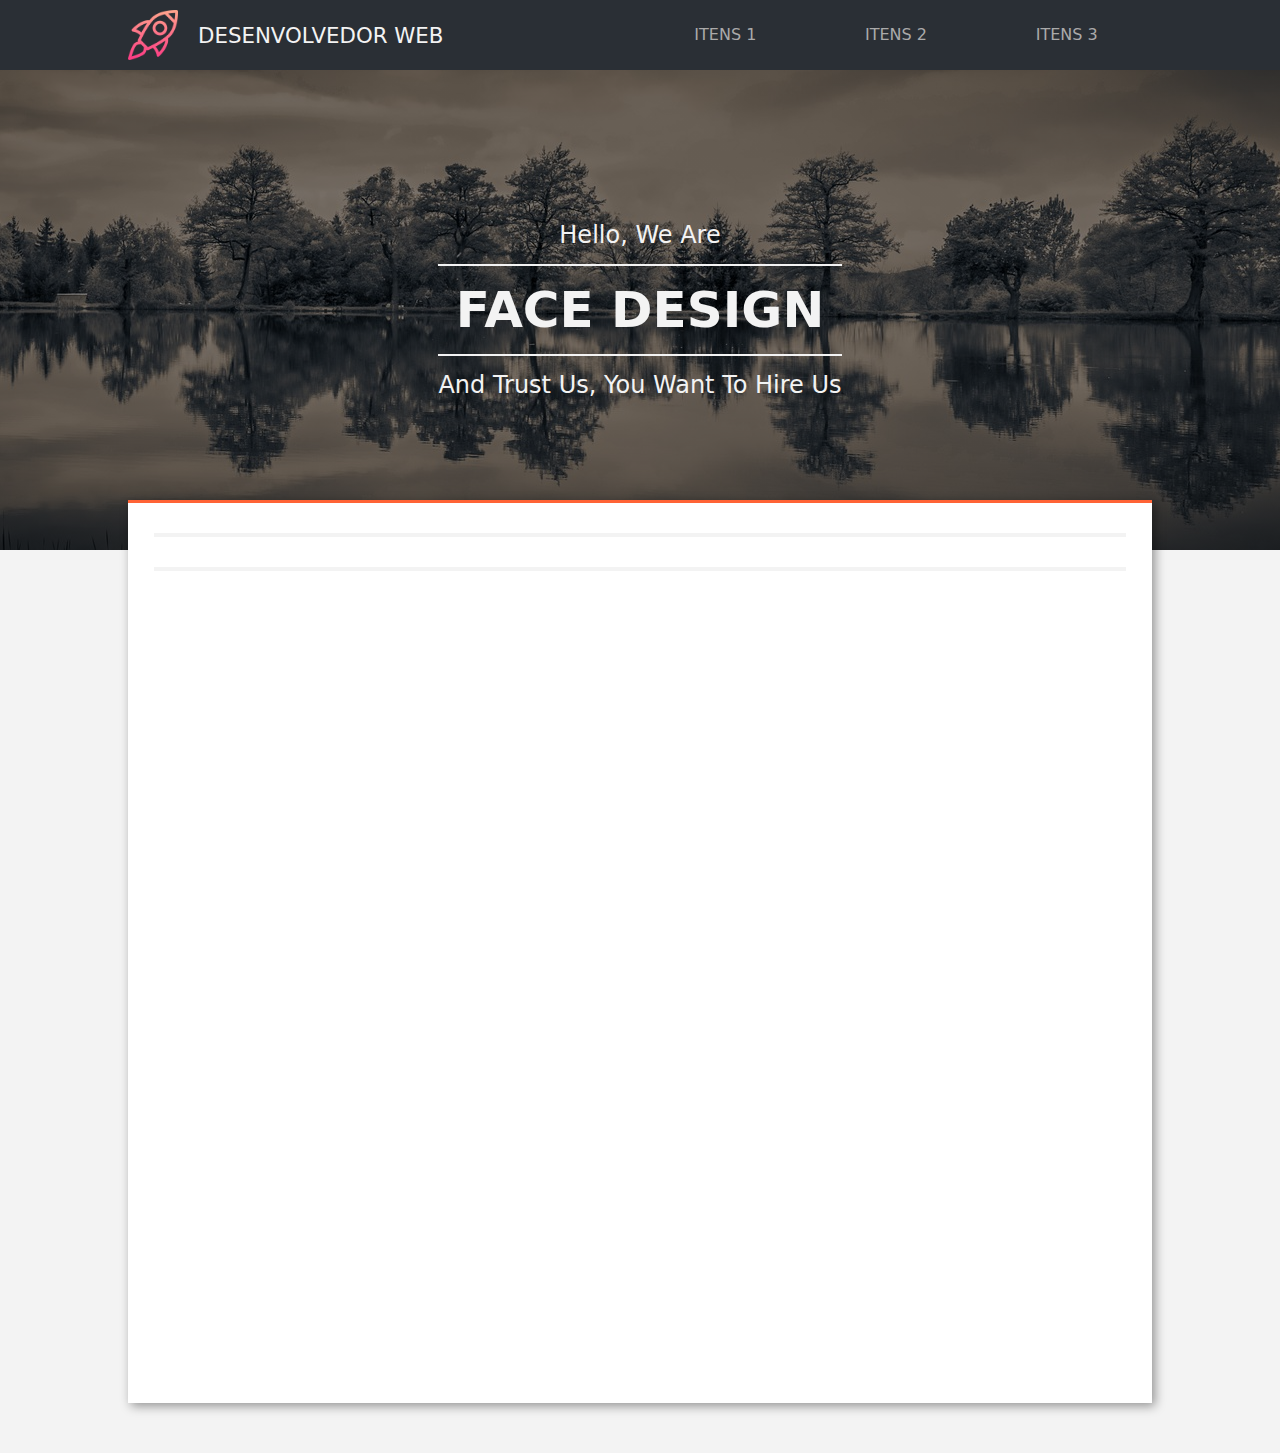
==== ex009/index.html @ a0c4c88e "ex009" ====
<!DOCTYPE html>
<html lang="pt-br">
<head>
    <meta charset="UTF-8">
    <meta http-equiv="X-UA-Compatible" content="IE=edge">
    <meta name="viewport" content="width=device-width, initial-scale=1.0">
    <title>Document</title>
    <link rel="stylesheet" href="css/style.css">
</head>
<body>
    <header>
        <div id="conteiner-header">
            <div id="logo"><img src="imagens/comece.png" alt=""></div>
            <p>Desenvolvedor Web</p>
            <nav class="menu">
                <div class="navItens"><a href="#">Itens 1</a>
                    <div class="submenu">
                        <div class="navItens"><a href="#">Sub Item 1</a></div>
                        <div class="navItens"><a href="#">Sub Item 2</a></div>
                    </div>
                </div>
                <div class="navItens"><a href="#">Itens 2</a>
                    <div class="submenu">
                        <div class="navItens"><a href="#">Sub Item 1</a></div>
                        <div class="navItens"><a href="#">Sub Item 2</a></div>
                    </div>
                </div>
                <div class="navItens"><a href="#">Itens 3</a>
                    <div class="submenu">
                        <div class="navItens"><a href="#">Sub Item 1</a></div>
                        <div class="navItens"><a href="#">Sub Item 2</a></div>
                    </div>
                </div>
            </nav>
            <label onclick="menuResponsivo()" for="botao-menu">&#9776;</label>
        </div>
    </header>
    <figure id="imageBackground">
        <div id="textoBackground">
            <p><strong>Hello</strong>, We Are</p>
            <p><strong>FACE DESIGN</strong></p>
            <p>And <strong>Trust Us</strong>, You Want To <strong>Hire Us</strong></p>
        </div>
    </figure>
    <main>
        <section class="section-services-works">
            <div class="conteudo-services"></div>
            <div class="conteudo-services"></div>
            <div class="conteudo-services"></div>
            <div class="conteudo-services"></div>
        </section>

        <section class="section-services-works">
            
        </section>
    </main>
    <script>
        function menuResponsivo(){
            var menu = document.querySelector('.menu')
            menu.classList.toggle('active')
        }
    </script>
</body>
</html>
---- ex009/css/style.css ----
@charset 'UTF-8';

:root{
    --cor0:#2A2F35;
    --cor1:#FF6335;
    --cor2:#F3F3F3;
    --cor3:#11161C;
    --cor4:#aaa;
}
*{
    margin: 0;
    padding: 0;
    font-family: system-ui, -apple-system, BlinkMacSystemFont, 'Segoe UI', Roboto, Oxygen, Ubuntu, Cantarell, 'Open Sans', 'Helvetica Neue', sans-serif;
}
body{
    background-color: var(--cor2);
}
header{
    background-color: var(--cor0);
    color: var(--cor2);
    height: 70px;
    position: relative;
    z-index: 4;
}
#conteiner-header{
    display: flex;
    align-items: center;
    width: 80%;
    max-width: 1500px; /*aqui*/
    margin: auto;
    min-height: 70px;
}
#logo{
    display: flex;
    align-items: center;
}
#logo > img{
    width: 50px;
}
#conteiner-header > p{
    margin-left: 20px;
    font-size: 16pt;
    text-transform: uppercase;
}
.menu{
    display: flex;
    justify-content: center;
    align-items: center;
    width: 50%;
    margin-left: auto ;
}
label[for='botao-menu']{
    background-color: var(--cor0);
    color: var(--cor2);
    font-size: 30px;
    cursor: pointer;
    width: 40px;
    height: 40px;
    text-align: center;
    line-height: 40px;
    margin-left: auto;
    display: none;
    position: relative;
    z-index: 5;
}
.navItens{
    display: flex;
    flex-direction: column;
    align-items: center;
    justify-content: center;
    width: 100%;
    height: auto;
    background-color: var(--cor0);
    position: relative;          
}
.navItens > a{
    display: flex;
    align-items: center;
    justify-content: center;
    text-decoration: none;
    text-transform: uppercase;  
    color:var(--cor4);
    height: 68px;
    width: 100%;
    padding-bottom: 2px;
}
.navItens > a:hover{
    background-color: var(--cor3);
    transition:all .4s;
    border-bottom: solid 1px #ccc;    
}
.navItens > a:nth-child(1):hover{
    box-shadow: inset 0 3px 0 var(--cor1);
}
.navItens > a:visited{
    color: var(--cor2)
}
.submenu{
    width: 100%;
    position: absolute;
    top: 100%;
    overflow: hidden;
    max-height: 0;
    transition: max-height .4s ease-out;
}
.submenu > .navItens > a{
    background-color:var(--cor3);
    border-bottom: solid 1px #ccc;
}
.submenu > .navItens > a:hover{    
    background-color: var(--cor3);
    transition:all .4s;    
}
.navItens:hover .submenu{
    max-height: 200px; 
    transition: max-height .4s ease-in;
}
#imageBackground{
    width: 100%;
    height: 480px ;
    /* background-image: url('../imagens/background.jpg'); */
    background-image: linear-gradient(rgba(0,0,0,0.5), rgba(0,0,0,0.5)), url('../imagens/background.jpg'); /* aqui */
    background-position: center center;
    background-repeat: no-repeat;
    background-size: cover;
    display: flex;    
    align-items: center;
    justify-content: center;
    position: relative;
    z-index: -10;
}
#textoBackground{
    color: var(--cor2);
    text-align: center;
    max-width: 1500px; /*aqui*/
}

#textoBackground > p:nth-child(2n + 1){
    font-weight: lighter;  
    font-size: 24px;      
}
#textoBackground > p:nth-of-type(2){ /*p~p*/
    font-size: 50px;
    text-transform: uppercase;
    border-top: 2px solid var(--cor2);
    border-bottom: 2px solid var(--cor2);   
    margin-top: 15px;
    margin-bottom: 15px;
    padding: 15px 10px 15px 10px;   
}
main{
    top: -50px;
    width: 80%;
    max-width: 1500px; /*aqui*/
    height: 100vh;
    margin: auto;
    background-color: white;
    position: relative;
    border-top: 3px solid var(--cor1);
    box-shadow: 3px 3px 10px rgba(0, 0, 0, 0.4);
}
.section-services-works{
    border-top: 4px solid var(--cor2);
    margin: 30px auto 0px auto;
    max-width: 95%;
}
@media (max-width: 850px){
    .menu{
        top:-210px;
        right: 0;
        transition: all .4s;
        flex-direction: column;
        position: absolute;
    }
    label[for='botao-menu']{
        display: block;
    }
    .active{
        top: 70px;
    }
    .submenu{
        position: relative;
    }
}
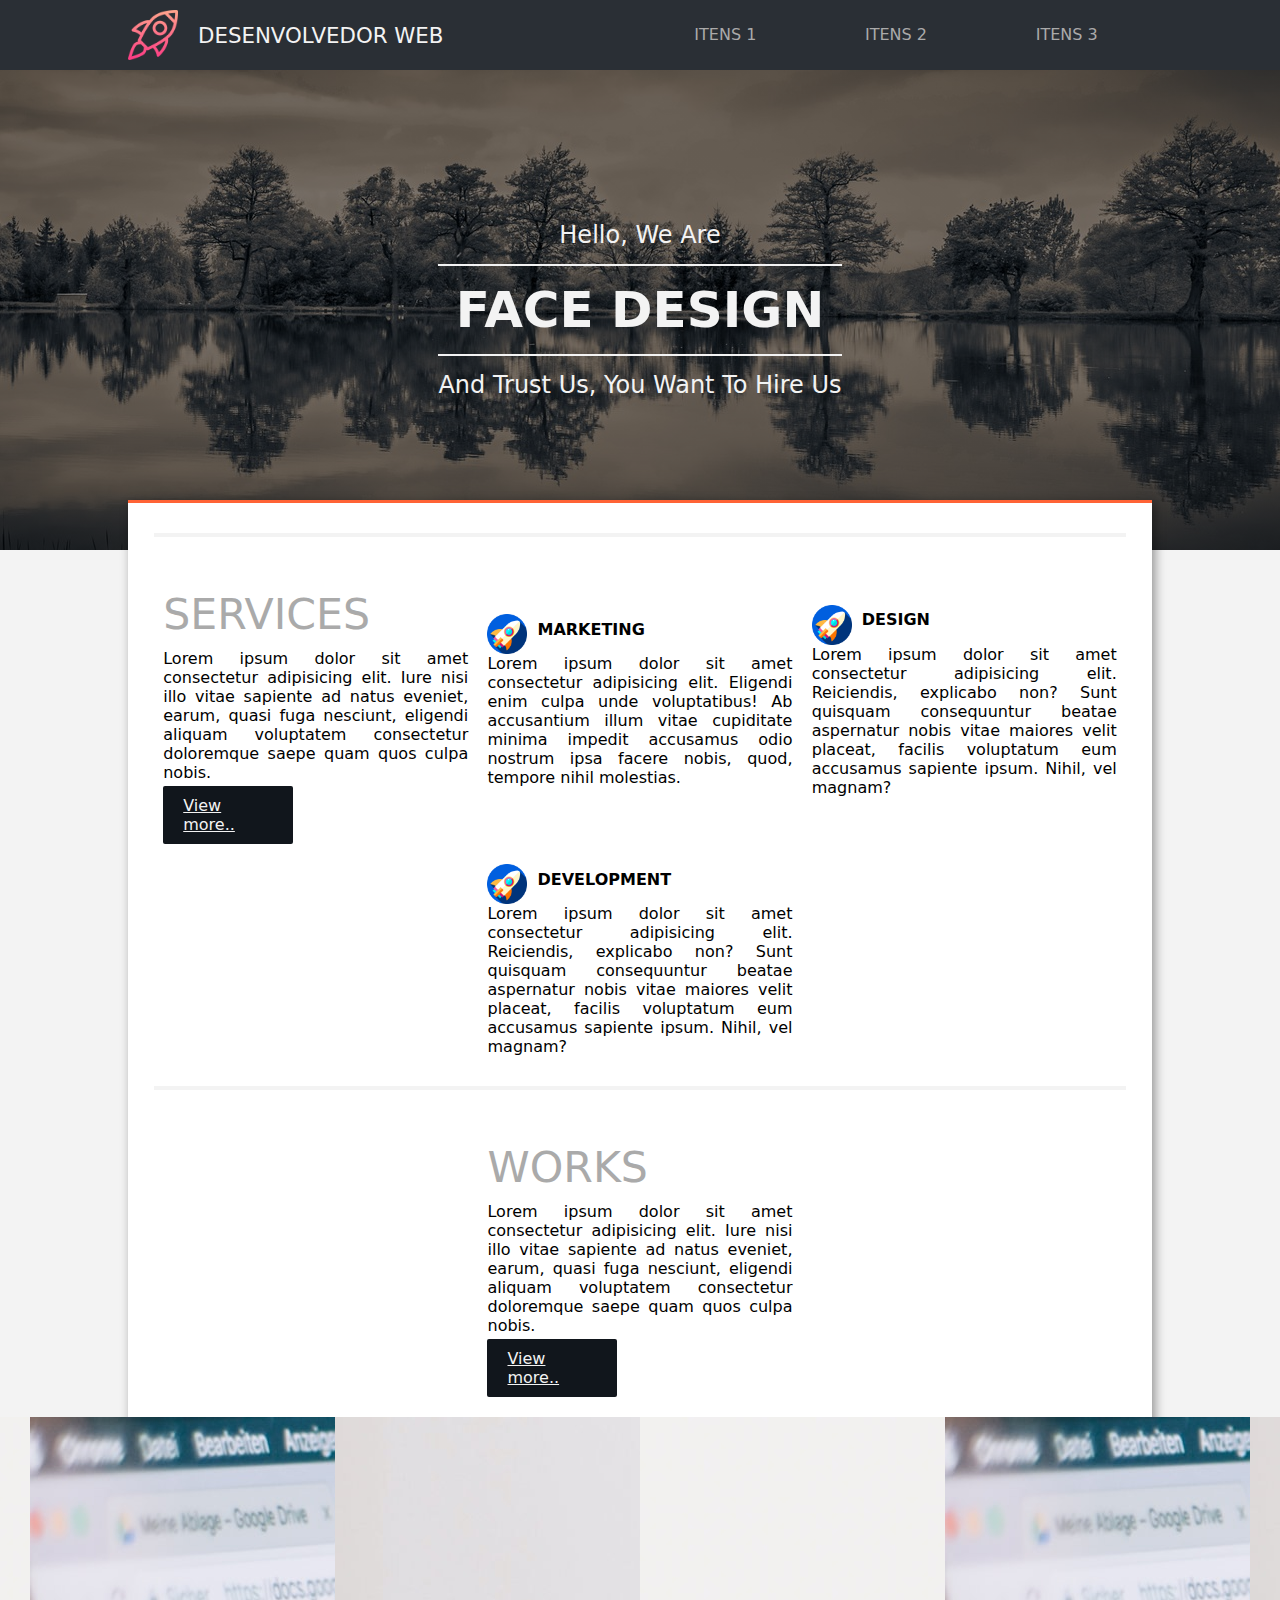
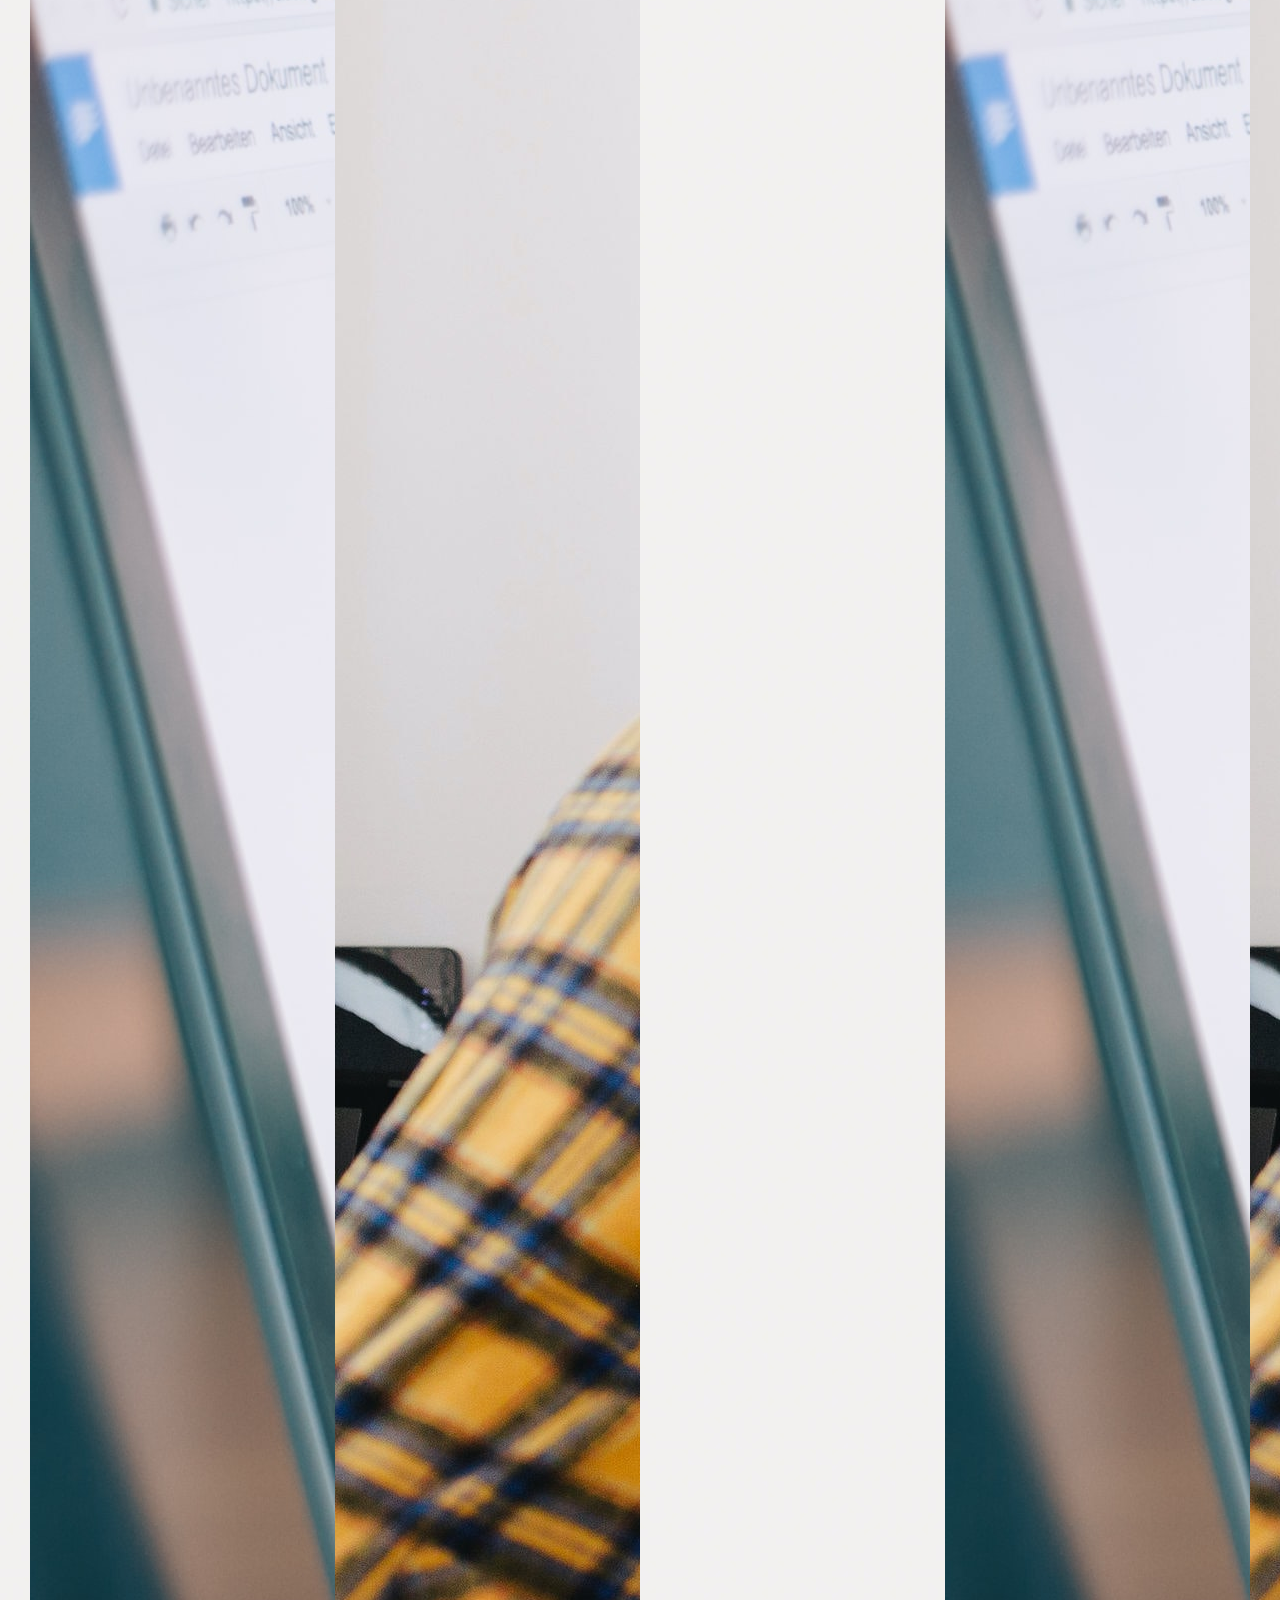
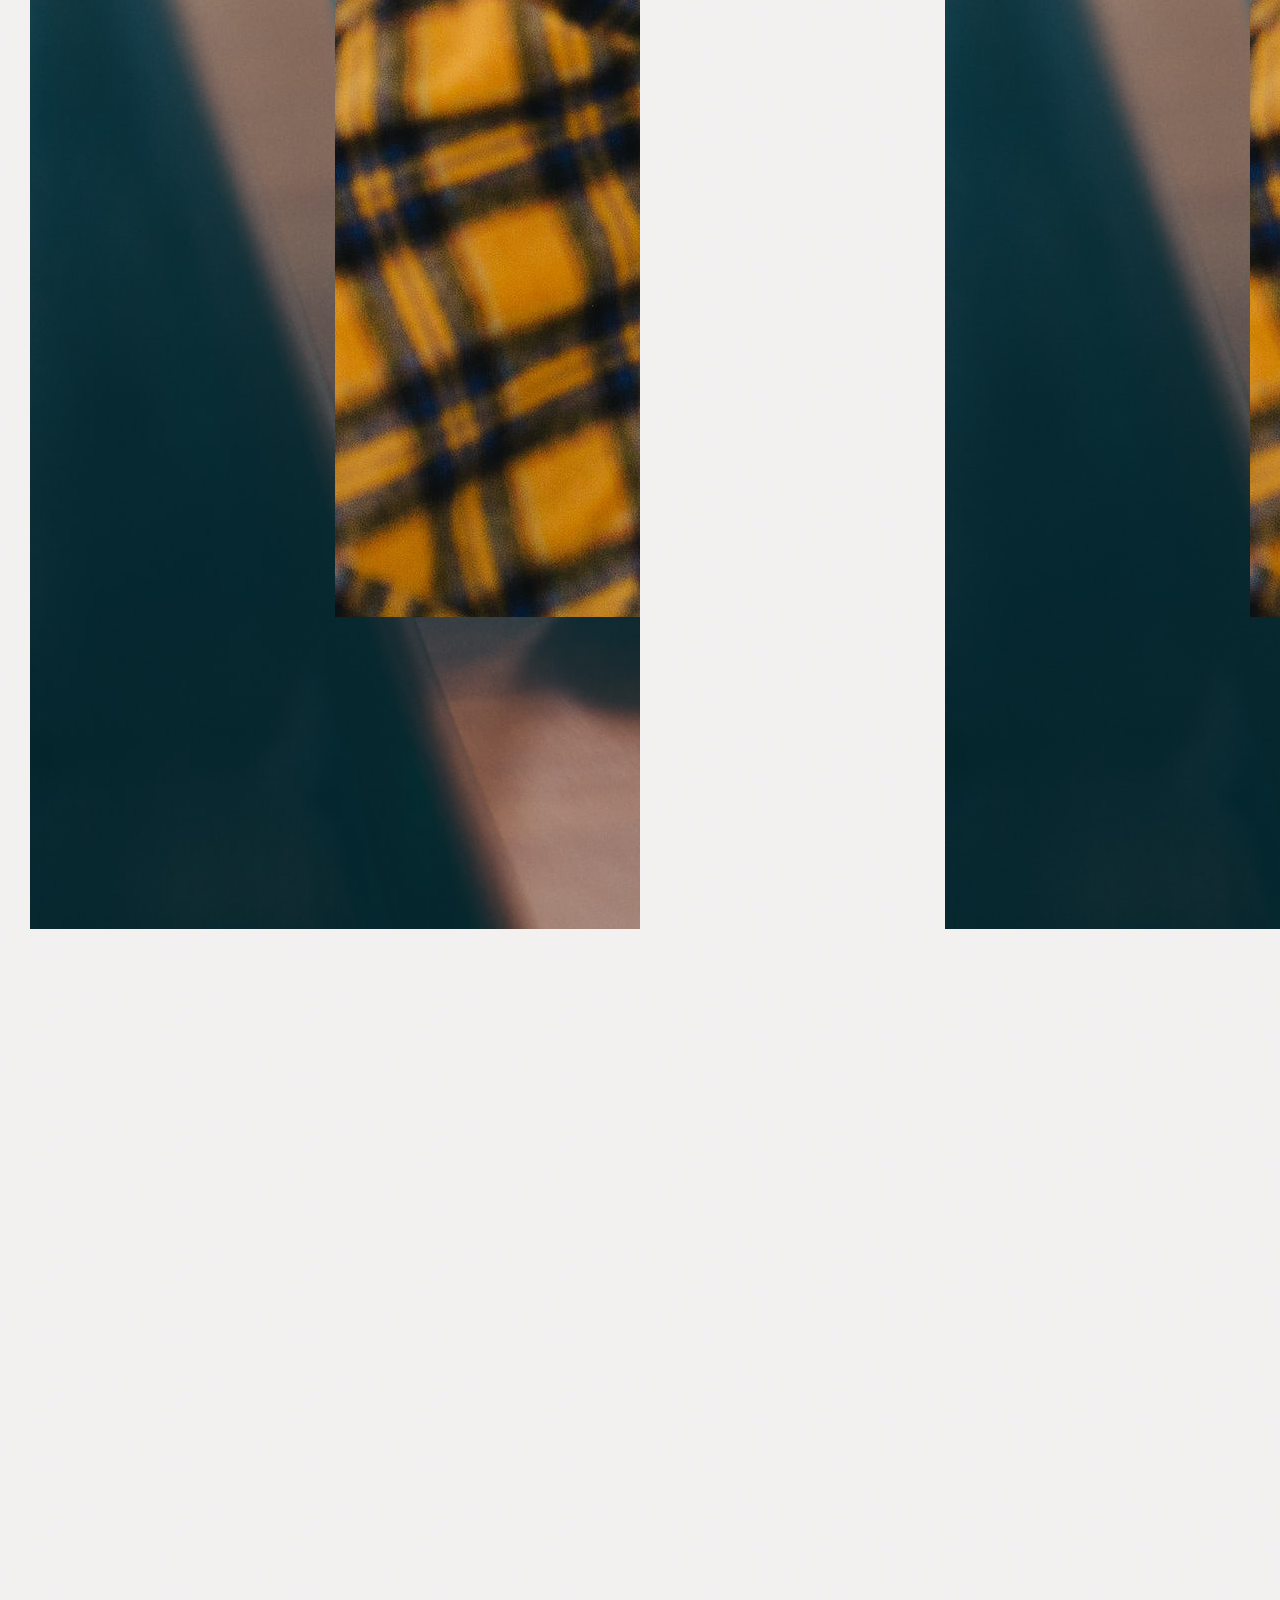
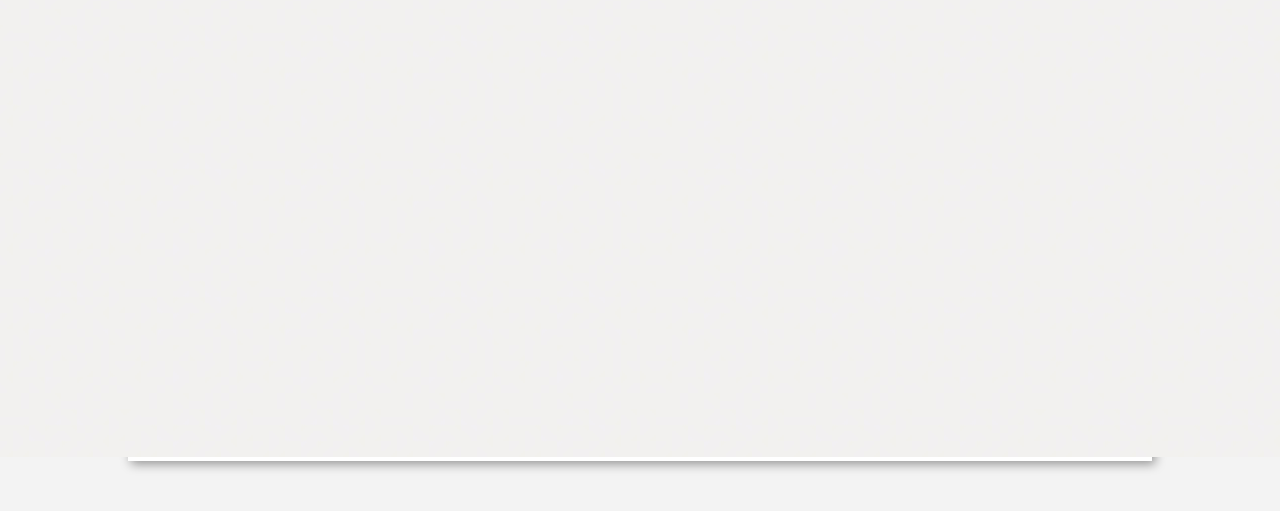
==== commit 62eb5780: "ultima aula" ====
--- a/ex009/index.html
+++ b/ex009/index.html
@@ -1,5 +1,6 @@
 <!DOCTYPE html>
 <html lang="pt-br">
+
 <head>
     <meta charset="UTF-8">
     <meta http-equiv="X-UA-Compatible" content="IE=edge">
@@ -7,6 +8,7 @@
     <title>Document</title>
     <link rel="stylesheet" href="css/style.css">
 </head>
+
 <body>
     <header>
         <div id="conteiner-header">
@@ -44,21 +46,87 @@
     </figure>
     <main>
         <section class="section-services-works">
-            <div class="conteudo-services"></div>
-            <div class="conteudo-services"></div>
-            <div class="conteudo-services"></div>
-            <div class="conteudo-services"></div>
+            <div class="conteudo-services">
+                <div id="h1-conteudo-services">
+                    <h1>SERVICES</h1>
+                </div>
+                <P>
+                    Lorem ipsum dolor sit amet consectetur adipisicing elit. Iure nisi illo vitae sapiente ad natus
+                    eveniet, earum, quasi fuga nesciunt, eligendi aliquam voluptatem consectetur doloremque saepe quam
+                    quos culpa nobis.
+                </P>
+                <a class="section-botao" href="#">View more..</a>
+            </div>
+            <div class="conteudo-services">
+                <div class="titulo-services">
+                    <img src="imagens/foguete.png" alt="Foguete">
+                    <h2>MARKETING</h2>
+                </div>
+                <p>
+                    Lorem ipsum dolor sit amet consectetur adipisicing elit. Eligendi enim culpa unde voluptatibus! Ab
+                    accusantium illum vitae cupiditate minima impedit accusamus odio nostrum ipsa facere nobis, quod,
+                    tempore nihil molestias.
+                </p>
+            </div>
+            <div class="conteudo-services">
+                <div class="titulo-services">
+                    <img src="imagens/foguete.png" alt="Foguete">
+                    <h2>DESIGN</h2>
+                </div>
+                <p>
+                    Lorem ipsum dolor sit amet consectetur adipisicing elit. Reiciendis, explicabo non? Sunt quisquam
+                    consequuntur beatae aspernatur nobis vitae maiores velit placeat, facilis voluptatum eum accusamus
+                    sapiente ipsum. Nihil, vel magnam?
+                </p>
+            </div>
+            <div class="conteudo-services">
+                <div class="titulo-services">
+                    <img src="imagens/foguete.png" alt="Foguete">
+                    <h2>DEVELOPMENT</h2>
+                </div>
+                <p>
+                    Lorem ipsum dolor sit amet consectetur adipisicing elit. Reiciendis, explicabo non? Sunt quisquam
+                    consequuntur beatae aspernatur nobis vitae maiores velit placeat, facilis voluptatum eum accusamus
+                    sapiente ipsum. Nihil, vel magnam?
+                </p>
+            </div>
         </section>
 
         <section class="section-services-works">
-            
+
+            <div class="conteudo-services">
+                <div id="h1-conteudo-services">
+                    <h1>WORKS</h1>
+                </div>
+                <P>
+                    Lorem ipsum dolor sit amet consectetur adipisicing elit. Iure nisi illo vitae sapiente ad natus
+                    eveniet, earum, quasi fuga nesciunt, eligendi aliquam voluptatem consectetur doloremque saepe quam
+                    quos culpa nobis.
+                </P>
+                <a class="section-botao" href="#">View more..</a>
+            </div>
+            <div id="works-slides">
+                <div class="works-imagens"><img src="/ex009/imagens/avel-chuklanov-DUmFLtMeAbQ-unsplash.jpg" alt="">
+                </div>
+                <div class="works-imagens"><img src="/ex009/imagens/glenn-carstens-peters-npxXWgQ33ZQ-unsplash.jpg"
+                        alt=""></div>
+                <div class="works-imagens"><img src="/ex009/imagens/jason-goodman-bzqU01v-G54-unsplash.jpg" alt="">
+                </div>
+                <div class="works-imagens"><img src="/ex009/imagens/avel-chuklanov-DUmFLtMeAbQ-unsplash.jpg" alt="">
+                </div>
+                <div class="works-imagens"><img src="/ex009/imagens/glenn-carstens-peters-npxXWgQ33ZQ-unsplash.jpg"
+                        alt=""></div>
+                <div class="works-imagens"><img src="/ex009/imagens/jason-goodman-bzqU01v-G54-unsplash.jpg" alt="">
+                </div>
+            </div>
         </section>
     </main>
     <script>
-        function menuResponsivo(){
-            var menu = document.querySelector('.menu')
-            menu.classList.toggle('active')
+        function menuResponsivo() {
+            var menu = document.querySelector('.menu');
+            menu.classList.toggle('active');
         }
     </script>
 </body>
+
 </html>--- a/ex009/css/style.css
+++ b/ex009/css/style.css
@@ -152,7 +152,7 @@
     top: -50px;
     width: 80%;
     max-width: 1500px; /*aqui*/
-    height: 100vh;
+    height: max-content;
     margin: auto;
     background-color: white;
     position: relative;
@@ -163,6 +163,60 @@
     border-top: 4px solid var(--cor2);
     margin: 30px auto 0px auto;
     max-width: 95%;
+    display: flex;
+    justify-content: center;
+    flex-wrap: wrap;
+    align-items: center;
+}
+.conteudo-services{
+    max-width: 305px;
+    min-width: 210px;
+    text-align: justify;
+    margin: 20px auto 0px auto;
+}
+#h1-conteudo-services{
+    height: 92px;
+    display: flex;
+    align-items: flex-end;
+    font-size: 16pt;
+}
+#h1-conteudo-services h1{
+    margin-bottom: 10px;
+    font-weight: lighter;
+    color: var(--cor4);
+}
+.titulo-services > h2{
+    margin-bottom: 10px;
+    font-size: 12pt;
+}
+.section-botao{
+    text-decoration: nome;
+    color: var(--cor2);
+    background-color: var(--cor3);
+    padding: 10px 20px;
+    margin-top: 4px;
+    width: 90px;
+    border-radius: 2px;
+    display: flex;
+}
+.titulo-services{
+    display: flex;
+    align-items: center;
+}
+.titulo-services img{
+    margin-right: 10px;
+}
+.conteudo-services img{
+    width: 40px;
+}
+#works-slides{
+    display: flex;
+}
+.works-imagens{
+    max-width: 305px;
+    min-width: 210px;
+    text-align: justify;
+    margin: 20px auto 0px auto;
 }
 @media (max-width: 850px){
     .menu{
